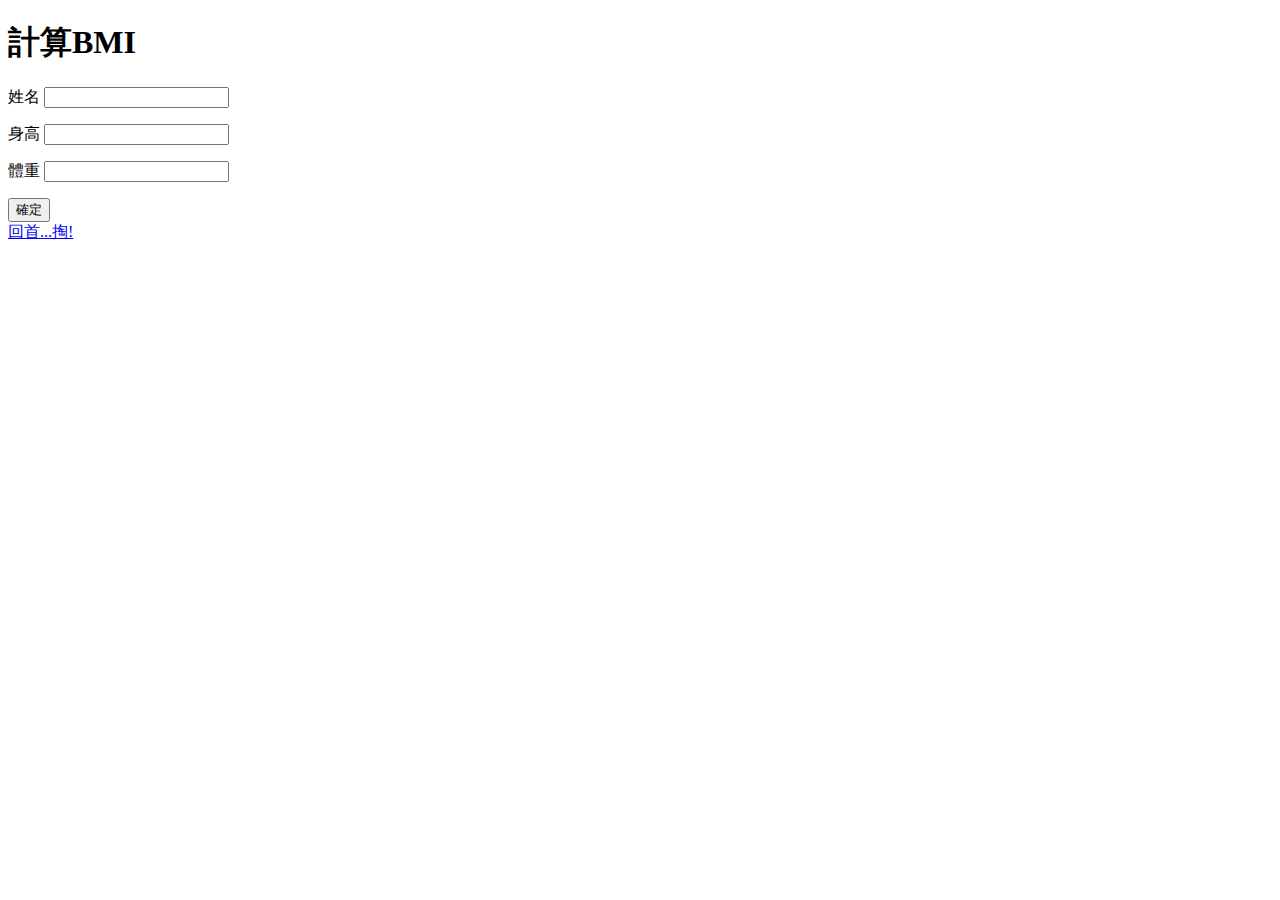
==== bmi.html @ 0842e7a5 "增加BMI計算" ====
<!DOCTYPE html>
<html lang="en">
<head>
    <meta charset="UTF-8">
    <meta http-equiv="X-UA-Compatible" content="IE=edge">
    <meta name="viewport" content="width=device-width, initial-scale=1.0">
    <title>計算BMI</title>
</head>
<body>
    <h1>計算BMI</h1>
    <form action="" method="post">
        <p>
        <label for="">姓名</label>
        <input type="text" name="name" id="name">
        </p>
        <p>
        <label for="height">身高</label>
        <input type="number" name="height" id="height" required step="0.1">
        </p>
        <p>
        <label for="weight">體重</label>
        <input type="number" name="weight" id="weight" required step="0.1">
        </p>
        <button type="submit">確定</button>
        <br>
        <a href="./index.html">回首...掏!</a>
    </form>


</body>
</html>
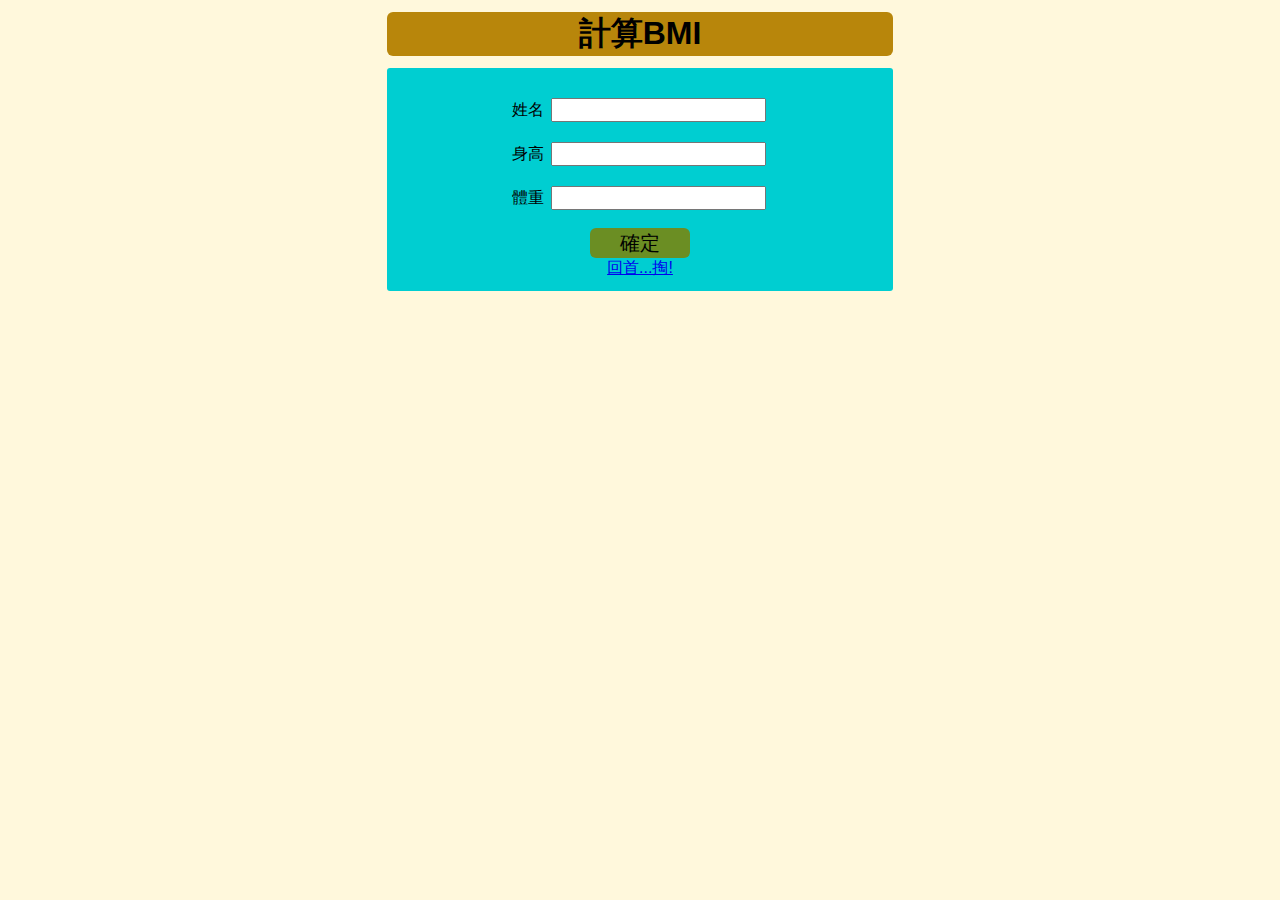
==== commit a2a02c5e: "css獨立資料夾" ====
--- a/bmi.html
+++ b/bmi.html
@@ -5,10 +5,30 @@
     <meta http-equiv="X-UA-Compatible" content="IE=edge">
     <meta name="viewport" content="width=device-width, initial-scale=1.0">
     <title>計算BMI</title>
+    <link rel="stylesheet" href="css/style.css">
 </head>
+<style>
+    form{
+        width: 40%;
+        margin: 12px auto;
+        text-align: center;
+    }
+    h1{
+        width: 40%;
+        margin: 12px auto;
+    }
+
+    @media screen and (max-width:700px){
+        h1,form{
+            width: 100%;
+        }
+    }
+
+    
+</style>
 <body>
-    <h1>計算BMI</h1>
-    <form action="" method="post">
+    <h1 class="sub_title">計算BMI</h1>
+    <form action="" method="post" >
         <p>
         <label for="">姓名</label>
         <input type="text" name="name" id="name">
--- a/css/style.css
+++ b/css/style.css
@@ -0,0 +1,113 @@
+
+body{
+    background-color: cornsilk;
+    /* background-image: url(https://images2.gamme.com.tw/news2/2017/73/27/pZ_Uo52WlaCdqA.jpg); */
+    font-family: 微軟正黑體,Impact, Haettenschweiler, 'Arial Narrow Bold', sans-serif;
+    
+}
+#container{
+    width: 75%;
+    margin: 12px auto;
+    text-align: center;
+}
+
+h1{
+    text-align: center;
+    height: auto;
+    border-radius: 6px;
+    margin: 2px;
+}
+.workout{
+    text-align: left;
+}
+.indroduce{
+    font-size: 16px;
+    margin-top: 0;
+    
+    background-color: powderblue;
+    
+}
+.gain{
+    background-color: aqua;
+    border: solid;
+    border-radius: 3px;
+    text-align: left;
+}
+.title-10{
+    letter-spacing: 1rem;
+    text-align: center;
+    display: inline;
+    /* background-color:blueviolet ; */
+    /* color: #ffffff; */
+    height: 42px;    
+    line-height: 42px;     
+    margin: auto; 
+}
+.text-1{
+    color:brown; 
+    font-size: 24px;
+}
+
+.sub_title{
+    background-color:darkgoldenrod;
+    text-align: center;
+}
+ul{
+    text-decoration: none;
+    text-align: left;
+}
+ul a:hover{
+    color: chartreuse;
+}
+.toBMI{
+    text-align: left;
+    background-color:darkturquoise;
+    padding: 10px;
+    margin: 3px;
+}
+#image3{
+    background-color:burlywood;
+    padding: 3px;
+}
+#image3 img{
+    width: 30%;
+}
+#main-table{
+    width: 90%;
+    margin: auto;
+    height: 200px;
+}
+#main-table th{
+    background-color: chocolate;
+}
+#main-table td:nth-child(2){
+    background-color:rgb(255, 217, 0);
+}
+#main-table td:nth-child(3){
+    background-color:orange;
+}
+#main-table td:nth-child(4){
+    background-color:orangered;
+}
+form{
+    background-color:darkturquoise;
+    padding: 12px 0;
+    margin: 6px;
+    border-radius: 3px;
+    text-align: center;
+    
+}
+input , textarea{
+    font-size: 16px;
+    text-align: left;
+    margin: 2px;
+}
+
+button[type="submit"]{
+    background-color: olivedrab;
+    width: 100px;
+    font-size: 20px;
+    height: 30px;
+    border-radius: 6px;
+    border: none;
+}
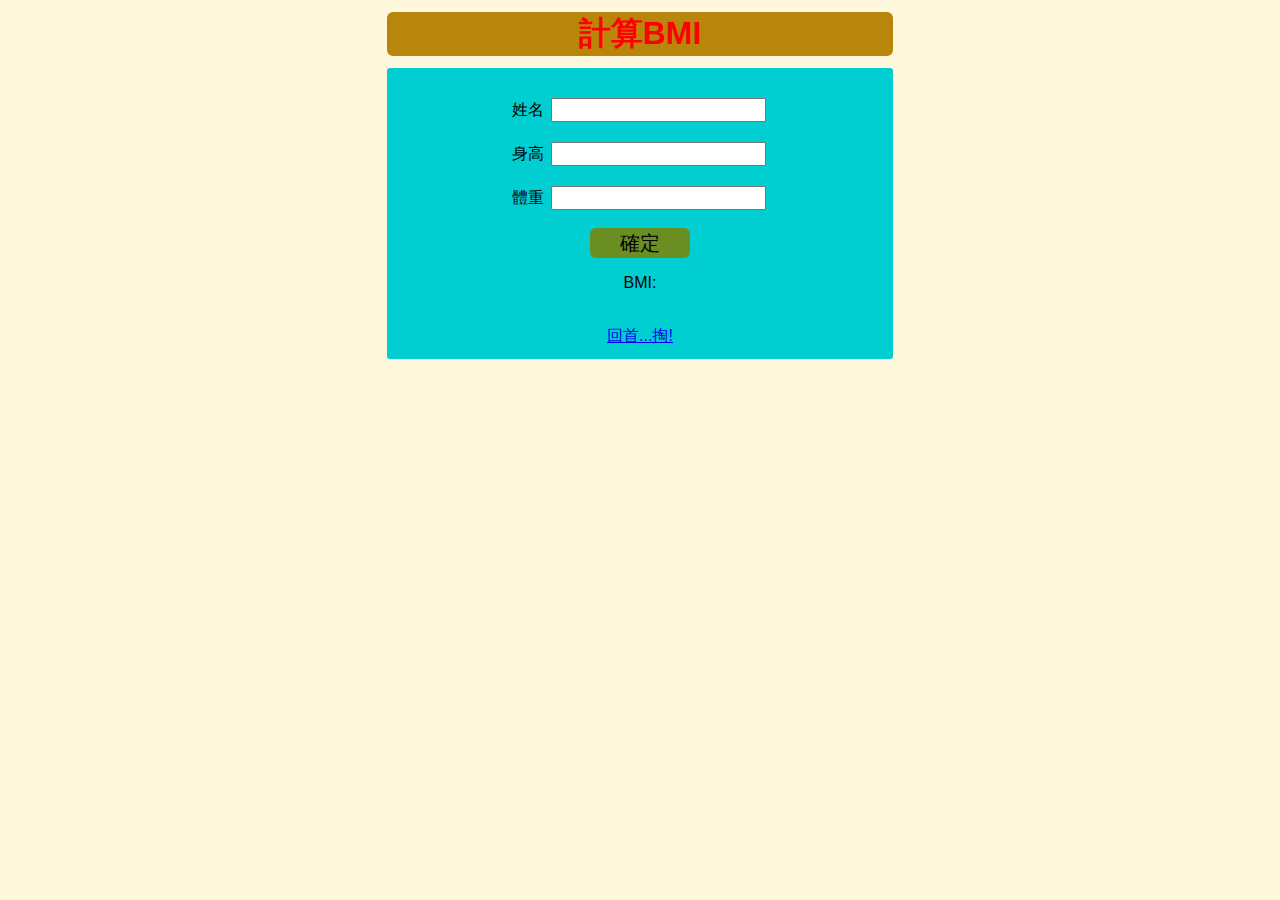
==== commit c7567e23: "BMI頁js計算" ====
--- a/bmi.html
+++ b/bmi.html
@@ -6,6 +6,7 @@
     <meta name="viewport" content="width=device-width, initial-scale=1.0">
     <title>計算BMI</title>
     <link rel="stylesheet" href="css/style.css">
+    
 </head>
 <style>
     form{
@@ -28,24 +29,29 @@
 </style>
 <body>
     <h1 class="sub_title">計算BMI</h1>
-    <form action="" method="post" >
+    <form action="">
         <p>
         <label for="">姓名</label>
-        <input type="text" name="name" id="name">
+        <input type="text" name="name" id="name_i">
         </p>
         <p>
         <label for="height">身高</label>
-        <input type="number" name="height" id="height" required step="0.1">
+        <input type="number" name="height" id="height_i" required step="0.1">
         </p>
         <p>
         <label for="weight">體重</label>
-        <input type="number" name="weight" id="weight" required step="0.1">
+        <input type="number" name="weight" id="weight_i" required step="0.1">
         </p>
-        <button type="submit">確定</button>
+        <button type="submit" id="calc">確定</button>
+        <br>
+        <p id="comment">
+            BMI:<span class="bmi"></span><br>
+        </p>
         <br>
         <a href="./index.html">回首...掏!</a>
+
     </form>
-
-
+    
+    <script src="js/bmi.js"></script>
 </body>
 </html>--- a/css/style.css
+++ b/css/style.css
@@ -89,6 +89,9 @@
 #main-table td:nth-child(4){
     background-color:orangered;
 }
+#comment{
+    
+}
 form{
     background-color:darkturquoise;
     padding: 12px 0;
